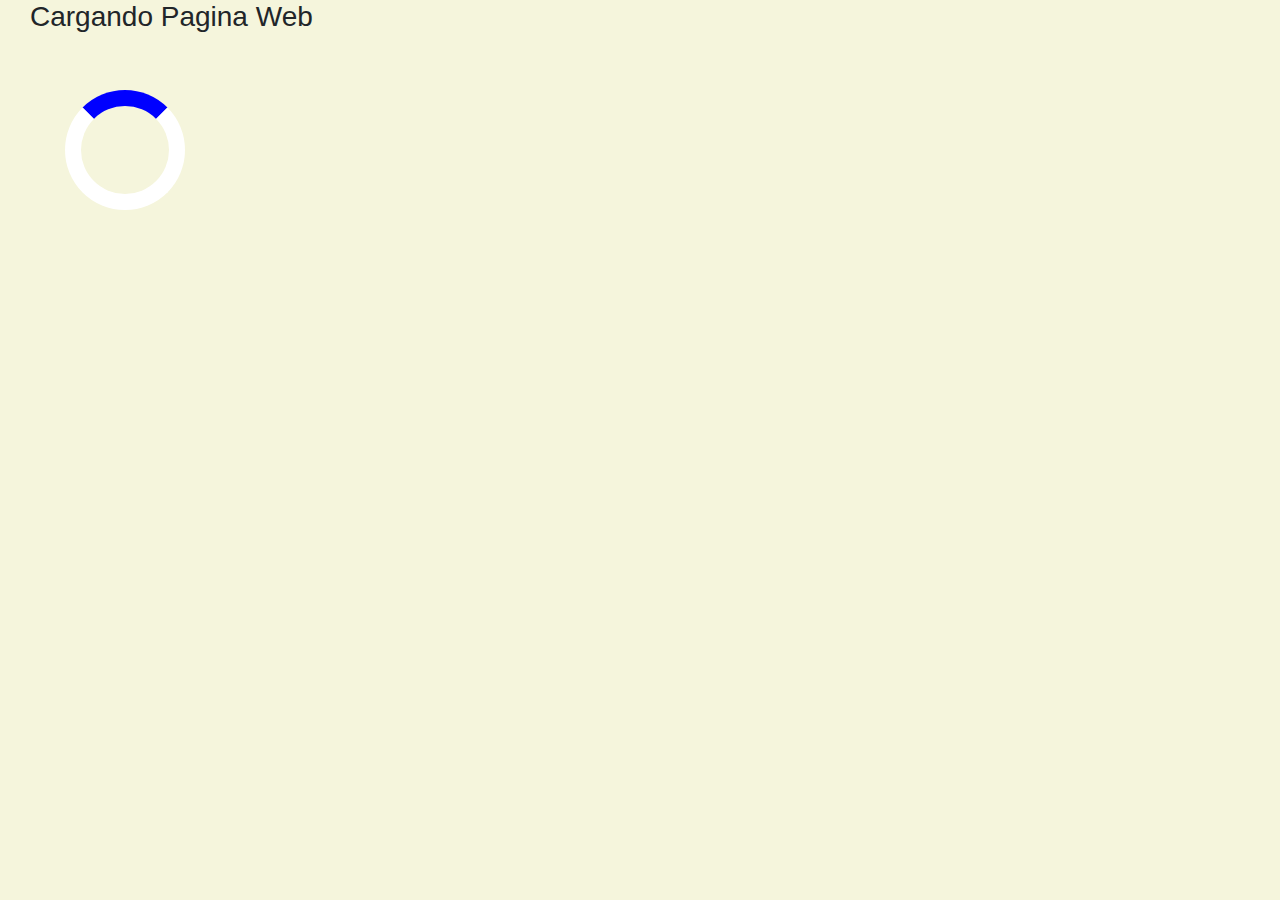
==== public_html/loading.html @ 4c00f79f "TP-Universidad: coonsiste en introducir el diseño realizado en boostrap con el formulario realizado " ====
<!DOCTYPE html>
<!--
To change this license header, choose License Headers in Project Properties.
To change this template file, choose Tools | Templates
and open the template in the editor.
-->
<html>
    <head>
        <title>Loading...</title>
        <meta charset="UTF-8">
        <meta name="viewport" content="width=device-width, initial-scale=1.0">
        <meta http-equiv="refresh" content="3;url=http://localhost:8383/TP-Boostrap4/index.html">
        <link rel="stylesheet" href="https://maxcdn.bootstrapcdn.com/bootstrap/4.0.0/css/bootstrap.min.css">
        <script src="https://ajax.googleapis.com/ajax/libs/jquery/3.3.1/jquery.min.js"></script>
        <script src="https://cdnjs.cloudflare.com/ajax/libs/popper.js/1.12.9/umd/popper.min.js"></script>
        <script src="https://maxcdn.bootstrapcdn.com/bootstrap/4.0.0/js/bootstrap.min.js"></script>

        <link href="css/styles.css" rel="stylesheet" type="text/css"/>
        <link rel="icon" type="image/jpg" href="https://is1-ssl.mzstatic.com/image/thumb/Purple128/v4/81/80/6a/81806af8-0892-ba9c-8f3e-f8abe5ed7bb7/AppIcon-1x_U007emarketing-85-220-0-5.png/246x0w.jpg" >
    </head>
    <body>
        <div class="container" >
            <h3 class="col-sm-12">Cargando Pagina Web</h3>
            <br>
            <br>
            <div class="loader col-sm-12 col-lg-6" style="margin-left: 50px;" > </div>
        </div>
    </body>
</html>
---- public_html/css/styles.css ----
/*
To change this license header, choose License Headers in Project Properties.
To change this template file, choose Tools | Templates
and open the template in the editor.
*/
/* 
    Created on : 20/03/2018, 07:54:59 AM
    Author     : oym-dev06
*/

body {
    font-family: "Helvetica Neue", Helvetica, Arial, sans-serif;
    margin: 0px;
    background-color: beige;
}

h1 {
    font-weight: 200;
}

@media (min-width: 768px) {
    .bootstrap-vertical-nav {
        margin-top: 50px;
    }
}
@media (min-width: 768px) {
    .bootstrap-vertical-nav .collapse {
        display: block;
        max-width: 1200px;
    }
}
@media (min-width: 768px) {
    .container{
        max-width: 1500px;
    }
}

.loader {
  border: 16px solid white;
  border-radius: 50%;
  border-top: 16px solid blue;
  width: 120px;
  height: 120px;
  animation: spin 1.5s linear infinite;
  
}



@keyframes spin {
  0% { transform: rotate(0deg); }
  100% { transform: rotate(360deg); }
}
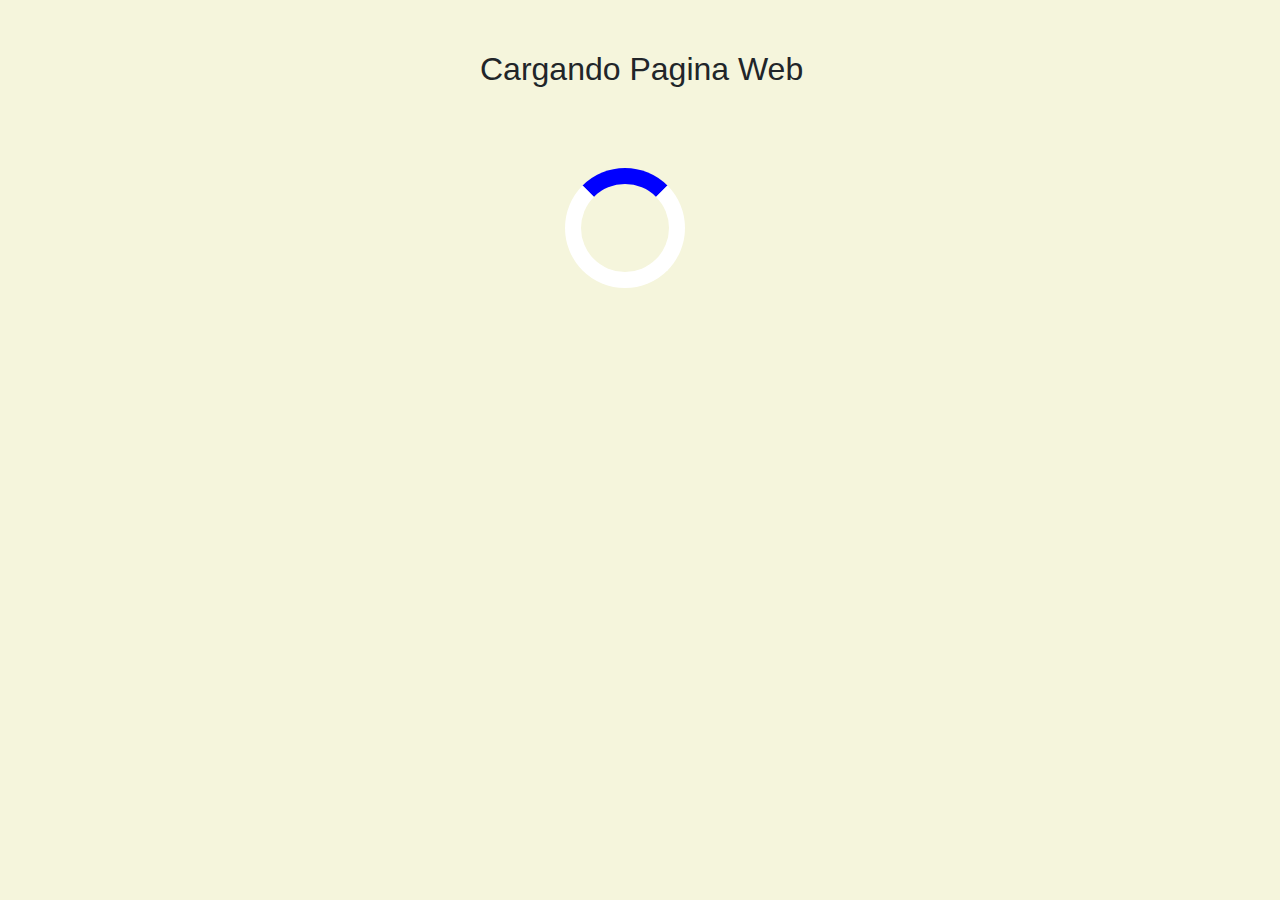
==== commit ecdb35e1: "Cambios en el Loading." ====
--- a/public_html/loading.html
+++ b/public_html/loading.html
@@ -9,7 +9,7 @@
         <title>Loading...</title>
         <meta charset="UTF-8">
         <meta name="viewport" content="width=device-width, initial-scale=1.0">
-        <meta http-equiv="refresh" content="3;url=http://localhost:8383/TP-Boostrap4/index.html">
+        <meta http-equiv="refresh" content="3; url=http://localhost:8383/TP-Universidad/index.html">
         <link rel="stylesheet" href="https://maxcdn.bootstrapcdn.com/bootstrap/4.0.0/css/bootstrap.min.css">
         <script src="https://ajax.googleapis.com/ajax/libs/jquery/3.3.1/jquery.min.js"></script>
         <script src="https://cdnjs.cloudflare.com/ajax/libs/popper.js/1.12.9/umd/popper.min.js"></script>
@@ -20,10 +20,11 @@
     </head>
     <body>
         <div class="container" >
-            <h3 class="col-sm-12">Cargando Pagina Web</h3>
+            <h2 class="col-sm-12" style="margin-top: 50px; margin-left: 450px">Cargando Pagina Web</h2>
             <br>
             <br>
-            <div class="loader col-sm-12 col-lg-6" style="margin-left: 50px;" > </div>
+            <br>
+            <div class="loader col-sm-12 col-lg-6" style="margin-left: 550px;" > </div>
         </div>
     </body>
 </html>
